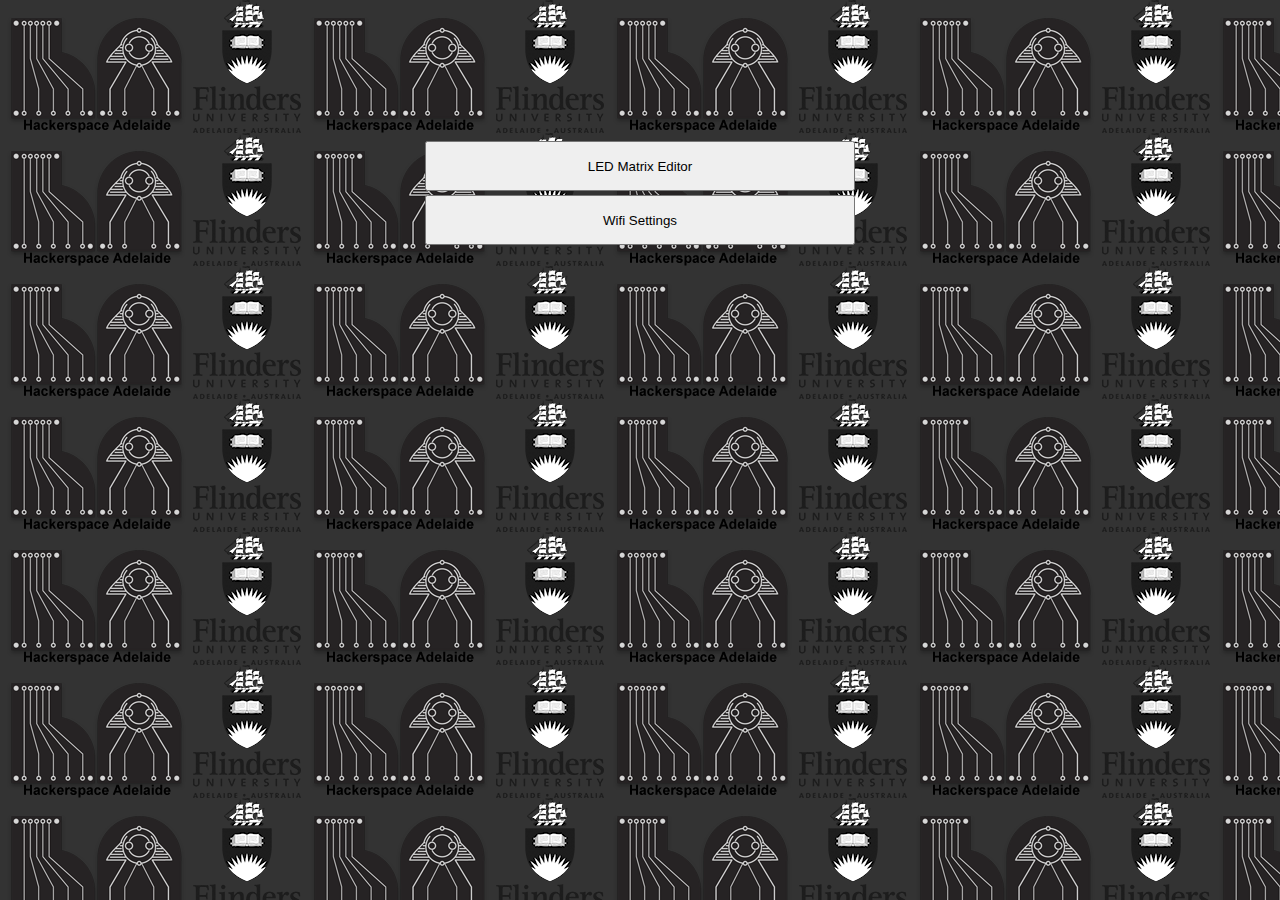
==== data/index.html @ ffaa9eb1 "Updated Webpages" ====
<!doctype html>
<html>
  <head>
    <title>FHaTbadge</title>
<!-- 		Copyright 2019, Tilden Groves.

Licensed under the Apache License, Version 2.0 (the "License");
you may not use this file except in compliance with the License.
You may obtain a copy of the License at

    http://www.apache.org/licenses/LICENSE-2.0

Unless required by applicable law or agreed to in writing, software
distributed under the License is distributed on an "AS IS" BASIS,
WITHOUT WARRANTIES OR CONDITIONS OF ANY KIND, either express or implied.
See the License for the specific language governing permissions and
limitations under the License.
-->
    <meta charset="utf-8">
    <meta name="viewport" content="width=device-width, height=device-height, user-scalable=yes">
	<link href="favicon.ico" rel="shortcut icon">
    <style>
    body{margin: auto;
		background-color: #333;
		background-image: url("img/HSAFL.png");
		width: 100%;
		height: 100%;
		color: white;
		font-size: 20px;
		text-shadow: 2px 2px Black;
    }

    #headline{
        background-color: rgba(50, 50, 50, 0.85);
        text-shadow: 2px 2px black;
    }

  t2{
	  font-size:22pt;
  }
    </style>
  </head>
  <body>
  <br><br><br><br><br><br>
  <table style="width:100%;"><tr>
    <th style="width:33%"></th><th><a href="LedMatrix.html"><button style="width:100%;height:50px;">LED Matrix Editor</button></a></th><th style="width:33%"></th></tr>
    <tr><th style="width:33%"></th><th><a href="WifiSettings.html"><button style="width:100%;height:50px;">Wifi Settings</button></a></th><th style="width:33%"></th>
    </tr>
    </table>
  </body></html>
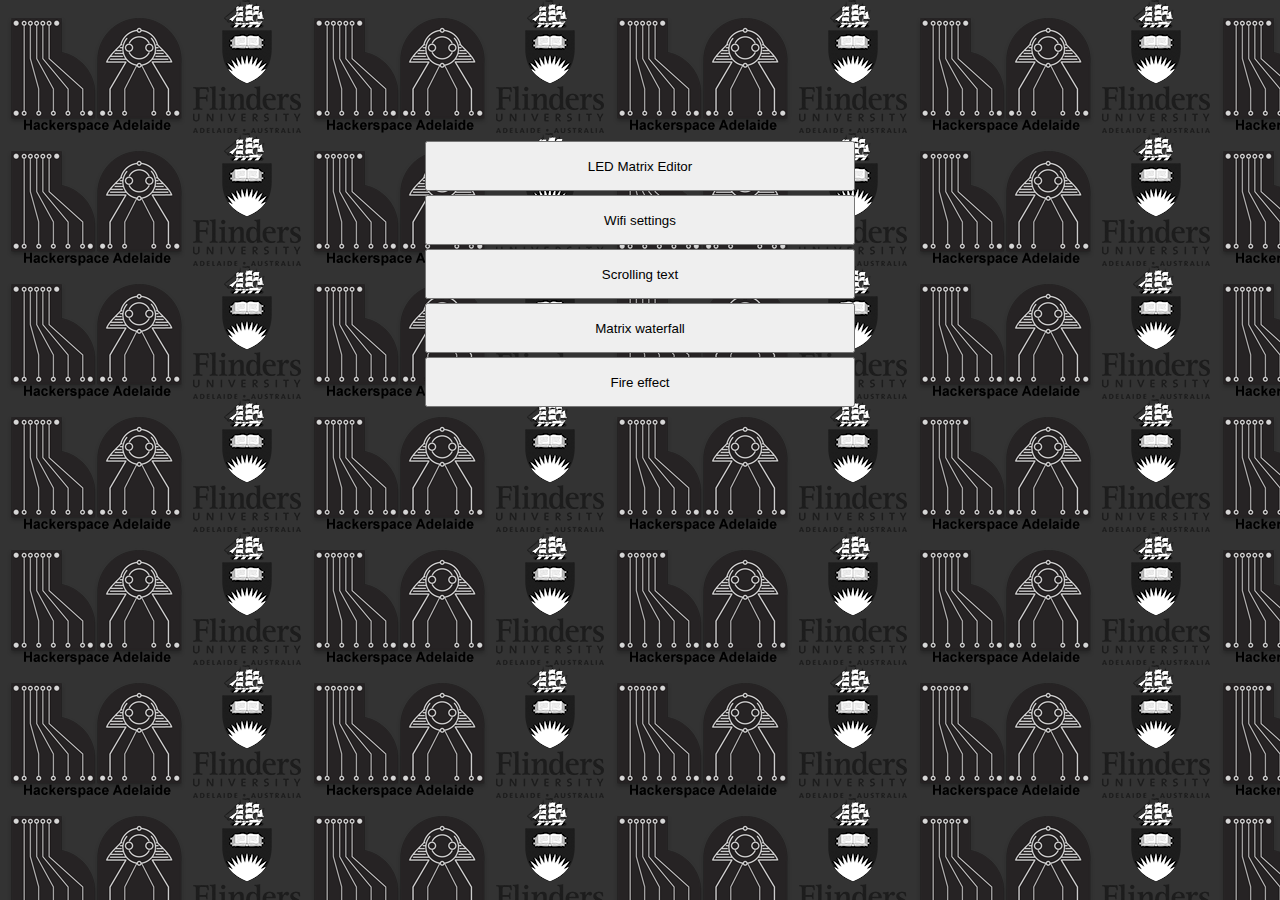
==== commit bb942212: "Added Fire Effect" ====
--- a/data/index.html
+++ b/data/index.html
@@ -2,19 +2,28 @@
 <html>
   <head>
     <title>FHaTbadge</title>
-<!-- 		Copyright 2019, Tilden Groves.
+    <!--
+MIT License
 
-Licensed under the Apache License, Version 2.0 (the "License");
-you may not use this file except in compliance with the License.
-You may obtain a copy of the License at
+Copyright (c) 2019, Tilden Groves
 
-    http://www.apache.org/licenses/LICENSE-2.0
+Permission is hereby granted, free of charge, to any person obtaining a copy
+of this software and associated documentation files (the "Software"), to deal
+in the Software without restriction, including without limitation the rights
+to use, copy, modify, merge, publish, distribute, sublicense, and/or sell
+copies of the Software, and to permit persons to whom the Software is
+furnished to do so, subject to the following conditions:
 
-Unless required by applicable law or agreed to in writing, software
-distributed under the License is distributed on an "AS IS" BASIS,
-WITHOUT WARRANTIES OR CONDITIONS OF ANY KIND, either express or implied.
-See the License for the specific language governing permissions and
-limitations under the License.
+The above copyright notice and this permission notice shall be included in all
+copies or substantial portions of the Software.
+
+THE SOFTWARE IS PROVIDED "AS IS", WITHOUT WARRANTY OF ANY KIND, EXPRESS OR
+IMPLIED, INCLUDING BUT NOT LIMITED TO THE WARRANTIES OF MERCHANTABILITY,
+FITNESS FOR A PARTICULAR PURPOSE AND NONINFRINGEMENT. IN NO EVENT SHALL THE
+AUTHORS OR COPYRIGHT HOLDERS BE LIABLE FOR ANY CLAIM, DAMAGES OR OTHER
+LIABILITY, WHETHER IN AN ACTION OF CONTRACT, TORT OR OTHERWISE, ARISING FROM,
+OUT OF OR IN CONNECTION WITH THE SOFTWARE OR THE USE OR OTHER DEALINGS IN THE
+SOFTWARE.
 -->
     <meta charset="utf-8">
     <meta name="viewport" content="width=device-width, height=device-height, user-scalable=yes">
@@ -43,8 +52,23 @@
   <body>
   <br><br><br><br><br><br>
   <table style="width:100%;"><tr>
-    <th style="width:33%"></th><th><a href="LedMatrix.html"><button style="width:100%;height:50px;">LED Matrix Editor</button></a></th><th style="width:33%"></th></tr>
-    <tr><th style="width:33%"></th><th><a href="WifiSettings.html"><button style="width:100%;height:50px;">Wifi Settings</button></a></th><th style="width:33%"></th>
+    <th style="width:33%"></th><th><a href="LedMatrix.html"><button style="width:100%;height:50px;" title="Open LED Matrix editor">LED Matrix Editor</button></a></th><th style="width:33%"></th></tr>
+    <tr><th style="width:33%"></th><th><a href="WifiSettings.html"><button style="width:100%;height:50px;" title="Open network options page">Wifi settings</button></a></th><th style="width:33%"></th>
+    </tr>
+    <tr><th style="width:33%"></th><th><a href="ScrollingText.html"><button style="width:100%;height:50px;" title="Open scrolling text editor">Scrolling text</button></a></th><th style="width:33%"></th>
+    </tr>
+    <tr><th style="width:33%"></th><th><button onclick="sendRequest('/waterfall')" style="width:100%;height:50px;" title="Run matrix waterfall effect">Matrix waterfall</button></th><th style="width:33%"></th>
+    </tr>
+    <tr><th style="width:33%"></th><th><button onclick="sendRequest('/fireEffect')" style="width:100%;height:50px;" title="Run fire effect">Fire effect</button></th><th style="width:33%"></th>
     </tr>
     </table>
+    <script>
+      function sendRequest(data){
+        var xhtp = new XMLHttpRequest();
+        var params = data+'=' + "DummyData";
+        xhtp.open("POST", data , true);
+        xhtp.setRequestHeader('Content-type', 'application/x-www-form-urlencoded');
+        xhtp.send(params);
+      }
+    </script>
   </body></html>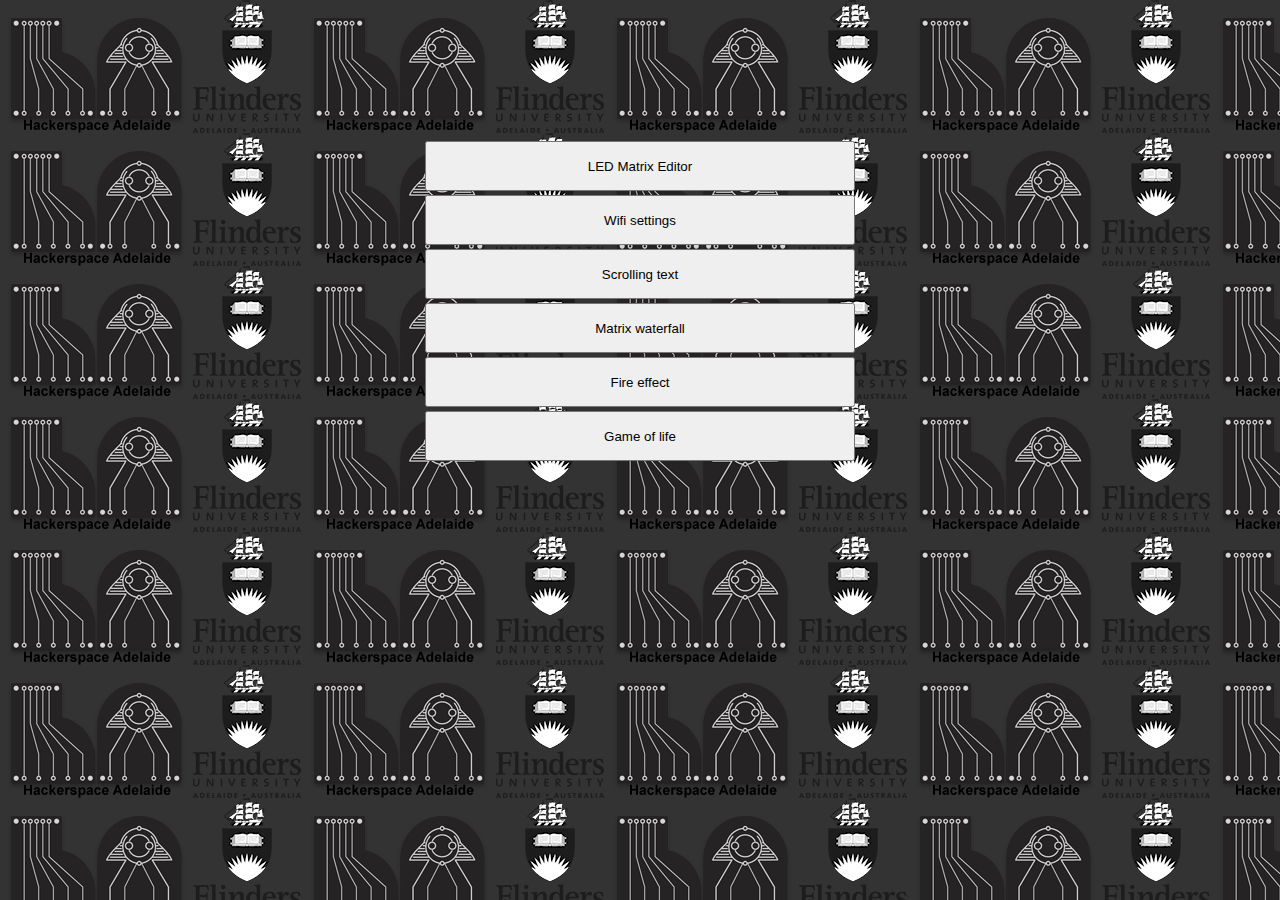
==== commit 6045e663: "Merge pull request #4 from TildenG/master" ====
--- a/data/index.html
+++ b/data/index.html
@@ -61,6 +61,8 @@
     </tr>
     <tr><th style="width:33%"></th><th><button onclick="sendRequest('/fireEffect')" style="width:100%;height:50px;" title="Run fire effect">Fire effect</button></th><th style="width:33%"></th>
     </tr>
+    <tr><th style="width:33%"></th><th><button onclick="sendRequest('/gameOfLife')" style="width:100%;height:50px;" title="Game of life simulation">Game of life</button></th><th style="width:33%"></th>
+    </tr>
     </table>
     <script>
       function sendRequest(data){
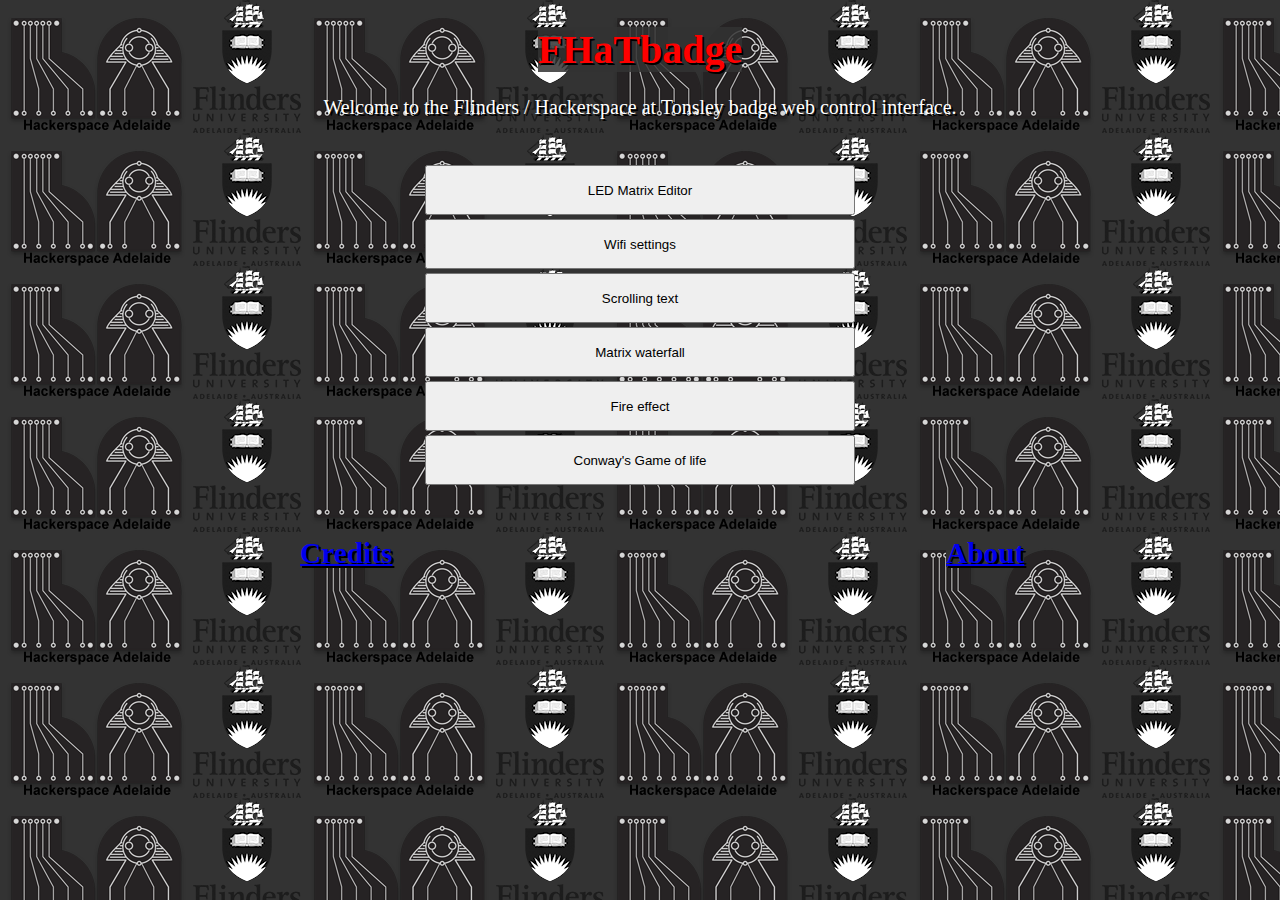
==== commit d1f09da0: "Merge pull request #5 from TildenG/master" ====
--- a/data/index.html
+++ b/data/index.html
@@ -38,19 +38,24 @@
 		font-size: 20px;
 		text-shadow: 2px 2px Black;
     }
-
-    #headline{
-        background-color: rgba(50, 50, 50, 0.85);
-        text-shadow: 2px 2px black;
+	h1 {
+        color: red;
+        font-size: 40px;
+        text-shadow: 2px 2px Black;
+		background-color: rgba(50, 50, 50, 0.85);
+		display: inline;
     }
-
-  t2{
+	t2{
 	  font-size:22pt;
   }
     </style>
   </head>
   <body>
-  <br><br><br><br><br><br>
+  <br>
+  <table style="width:100%"><tr><th style="width:30%;"></th><th style="width:30%;">
+      <h1 align="center"><font face="Helvetica Neue" >FHaTbadge</font></h1></th><th style="width:30%;"></th></tr></table>
+      <p align="center" id="headline">Welcome to the Flinders / Hackerspace at Tonsley badge web control interface.</p>
+      <br>
   <table style="width:100%;"><tr>
     <th style="width:33%"></th><th><a href="LedMatrix.html"><button style="width:100%;height:50px;" title="Open LED Matrix editor">LED Matrix Editor</button></a></th><th style="width:33%"></th></tr>
     <tr><th style="width:33%"></th><th><a href="WifiSettings.html"><button style="width:100%;height:50px;" title="Open network options page">Wifi settings</button></a></th><th style="width:33%"></th>
@@ -61,9 +66,15 @@
     </tr>
     <tr><th style="width:33%"></th><th><button onclick="sendRequest('/fireEffect')" style="width:100%;height:50px;" title="Run fire effect">Fire effect</button></th><th style="width:33%"></th>
     </tr>
-    <tr><th style="width:33%"></th><th><button onclick="sendRequest('/gameOfLife')" style="width:100%;height:50px;" title="Game of life simulation">Game of life</button></th><th style="width:33%"></th>
+    <tr><th style="width:33%"></th><th><button onclick="sendRequest('/gameOfLife')" style="width:100%;height:50px;" title="Conway's Game of life simulation">Conway's Game of life</button></th><th style="width:33%"></th>
     </tr>
     </table>
+    <br><br>
+    <table style="width:100%"><tr>
+    <th><a href="Credits.html" style="background-color: #333;"><t2>Credits</t2></a></th>
+    <th><a href="About.html" style="background-color: #333;"><t2>About</t2></a></th>
+    </tr>
+    </table><br><br>
     <script>
       function sendRequest(data){
         var xhtp = new XMLHttpRequest();
